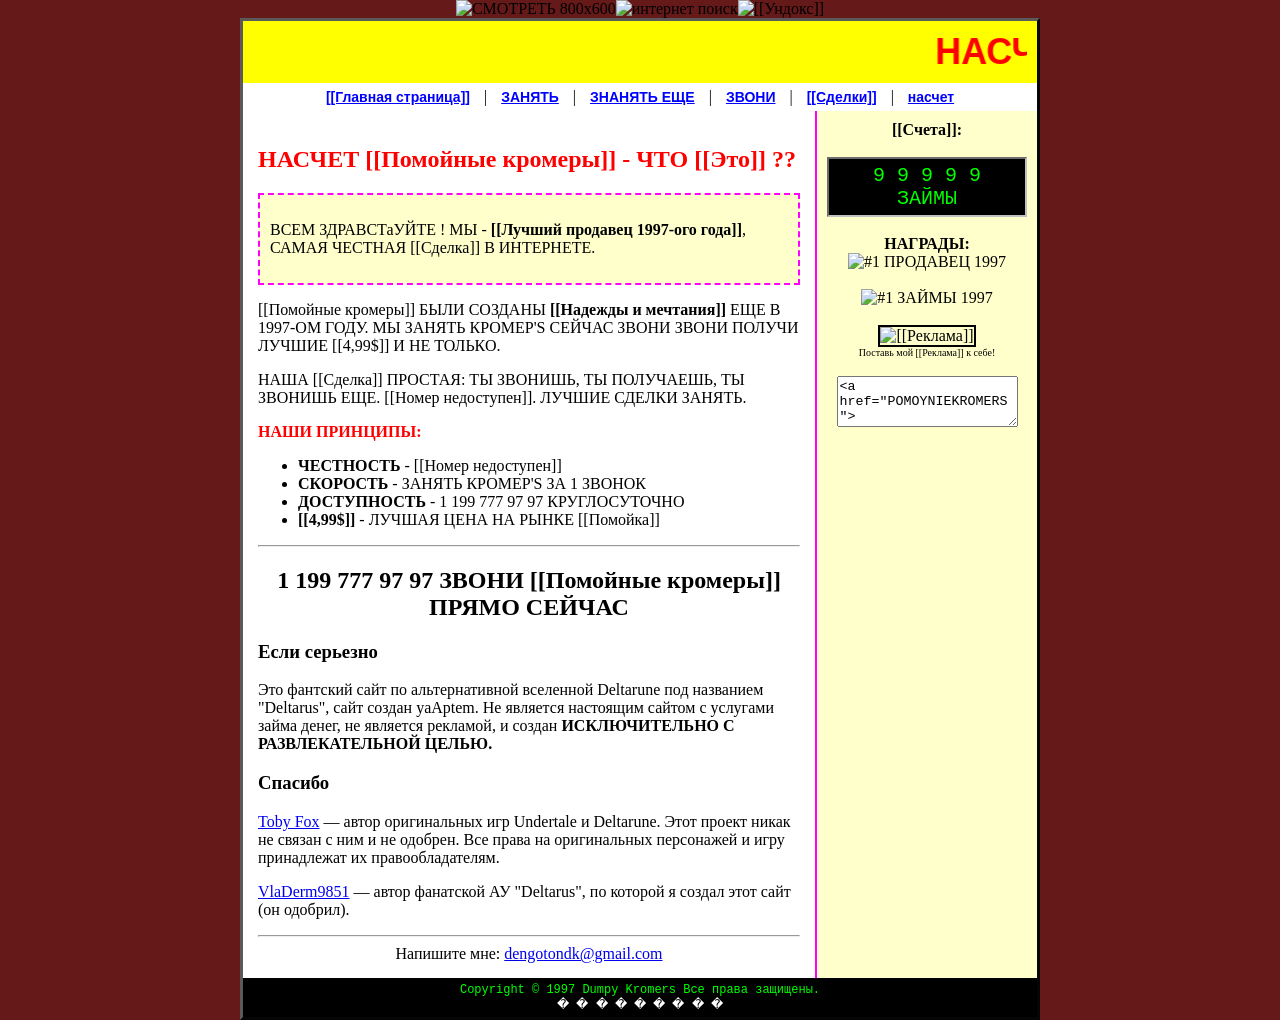
==== about.html @ 942a41bb "Add files via upload" ====
<!DOCTYPE HTML PUBLIC "-//W3C//DTD HTML 4.01 Transitional//EN" "http://www.w3.org/TR/html4/loose.dtd">
<html>
<head>
  <title>ПОМОЙНЫЕ КРОМЕРЫ - [[Насчет]] НАС</title>
  <meta http-equiv="Content-Type" content="text/html;">
  <style type="text/css">
    body {
      background-color: #651919;
      background-image: url('images/pk.jpg');
      margin: 0;
      padding: 0;
    }
    table.main {
      width: 800px;
      margin: 0 auto;
      border: 3px outset #5a5a5a;
      background-color: #FFFFFF;
    }
    .header {
      background-color: yellow;
      color: red;
      font-family: "Arial", serif;
      font-size: 36px;
      font-weight: bold;
      text-align: center;
      padding: 10px;
    }
    .menu {
      background-color: white;
      text-align: center;
      padding: 5px;
    }
    a.menu-link {
      font-family: Arial, sans-serif;
      font-size: 14px;
      font-weight: bold;
      color: #0000FF;
      text-decoration: underline;
      margin: 0 10px;
    }
    a.menu-link:hover {
      color: #FF00FF;
      background-color: #FFFF00;
    }
    .content {
      padding: 15px;
      font-family: "Times New Roman", serif;
      font-size: 16px;
      color: #000000;
    }
    .sidebar {
      background-color: #FFFFCC;
      border-left: 2px solid #FF00FF;
      padding: 10px;
      width: 200px;
      text-align: center;
    }
    .footer {
      background-color: #000000;
      color: #00FF00;
      font-family: "Courier New", monospace;
      text-align: center;
      padding: 5px;
      font-size: 12px;
    }
    .blink {
      animation: blink-animation 1s steps(5, start) infinite;
      -webkit-animation: blink-animation 1s steps(5, start) infinite;
      color: #FF0000;
    }
    @keyframes blink-animation {
      to { visibility: hidden; }
    }
    .counter {
      background-color: #000000;
      color: #00FF00;
      font-family: "Courier New", monospace;
      font-size: 20px;
      padding: 5px;
      border: 2px inset #C0C0C0;
    }
    .news-title {
      color: #FF0000;
      font-weight: bold;
    }
    .about-box {
      background-color: #FFFFCC;
      border: 2px dashed #FF00FF;
      padding: 10px;
      margin-bottom: 10px;
    }
  </style>
</head>
<script>
  document.addEventListener('DOMContentLoaded', function () {
    var unavailablePages = ['borrow.html', 'call.html', 'deals.html'];

    document.querySelectorAll('a.menu-link').forEach(function (link) {
      link.addEventListener('click', function (e) {
        var href = this.getAttribute('href');
        if (unavailablePages.indexOf(href) !== -1) {
          e.preventDefault();
          window.location.href = 'unavaible.html';
        }
      });
    });
  });
</script>
<body>

  <center>
    <table border="0" cellpadding="0" cellspacing="0">
      <tr>
        <td>
          <img src="images/wtch.png" alt="СМОТРЕТЬ 800x600" width="88" height="88">
        </td>
        <td>
          <img src="images/ie.png" alt="интернет поиск" width="88" height="88">
        </td>
        <td>
          <img src="images/ya.png" alt="[[Ундокс]]" width="88" height="88">
        </td>
      </tr>
    </table>
  </center>

  <!-- Основная таблица -->
  <table class="main" align="center" cellpadding="0" cellspacing="0">
    <!-- Шапка -->
    <tr>
      <td colspan="2" class="header">
          <marquee>
              НАСЧЕТ [[Помойные кромеры]] МЫ ЛУЧШИЕ С 1997-ого ГОДА ЗВОНИ 1 199 777 97 97 ЗВОНИ СЕЙЧАС ЗВОНИ
[[Лучший продавец 1997-ого года]] ПРО НАС ВСЕ ЗНАЮТ [[4,99$]] ПОЛУЧИ ПОЛУЧИ
          </marquee>
      </td>
    </tr>
    
    <tr>
      <td colspan="2" class="menu">
        <a href="index.html" class="menu-link">[[Главная страница]]</a> |
        <a href="borrow.html" class="menu-link">ЗАНЯТЬ</a> |
        <a href="borrow.html" class="menu-link">ЗНАНЯТЬ ЕЩЕ</a> |
        <a href="call.html" class="menu-link">ЗВОНИ</a> |
        <a href="deals.html" class="menu-link">[[Сделки]]</a>  |
        <a href="about.html" class="menu-link">насчет</a>
      </td>
    </tr>
    
    <tr>
      <td class="content" valign="top">
        <h2><blink class="blink">НАСЧЕТ [[Помойные кромеры]] - ЧТО [[Это]] ??</blink></h2>
        
        <div class="about-box">
          <p>ВСЕМ ЗДРАВСТаУЙТЕ ! МЫ - <b>[[Лучший продавец 1997-ого года]]</b>, САМАЯ ЧЕСТНАЯ [[Сделка]] В ИНТЕРНЕТЕ.</p>
        </div>
        
        <p>[[Помойные кромеры]] БЫЛИ СОЗДАНЫ <b>[[Надежды и мечтания]]</b> ЕЩЕ В 1997-ОМ ГОДУ. МЫ ЗАНЯТЬ КРОМЕР'S СЕЙЧАС ЗВОНИ ЗВОНИ ПОЛУЧИ ЛУЧШИЕ [[4,99$]] И НЕ ТОЛЬКО.</p>
        
        <p>НАША [[Сделка]] ПРОСТАЯ: ТЫ ЗВОНИШЬ, ТЫ ПОЛУЧАЕШЬ, ТЫ ЗВОНИШЬ ЕЩЕ. [[Номер недоступен]]. ЛУЧШИЕ СДЕЛКИ ЗАНЯТЬ.</p>
        
        <p class="news-title"><b>НАШИ ПРИНЦИПЫ:</b></p>
        <ul>
          <li><b>ЧЕСТНОСТЬ</b> - [[Номер недоступен]]</li>
          <li><b>СКОРОСТЬ</b> - ЗАНЯТЬ КРОМЕР'S ЗА 1 ЗВОНОК</li>
          <li><b>ДОСТУПНОСТЬ</b> - 1 199 777 97 97 КРУГЛОСУТОЧНО</li>
          <li><b>[[4,99$]]</b> - ЛУЧШАЯ ЦЕНА НА РЫНКЕ [[Помойка]]</li>
        </ul>

        <hr>
        
        <center>
          <p><h2>1 199 777 97 97 ЗВОНИ [[Помойные кромеры]] ПРЯМО СЕЙЧАС</h2></p>
        </center>

        <h3>Если серьезно</h3>
        <p>Это фантский сайт по альтернативной вселенной Deltarune под названием "Deltarus", сайт создан yaAptem. Не является настоящим сайтом с услугами займа денег, не является рекламой, и создан <b>ИСКЛЮЧИТЕЛЬНО С РАЗВЛЕКАТЕЛЬНОЙ ЦЕЛЬЮ.</b></p>
        <h3>Спасибо</h3>
        <p><a href="https://x.com/tobyfox">Toby Fox</a> — автор оригинальных игр Undertale и Deltarune. Этот проект никак не связан с ним и не одобрен. Все права на оригинальных персонажей и игру принадлежат их правообладателям.</p>
        <p><a href="https://youtube.com/@vladerm9851?si=nrK4GGkX4zOsO-wr">VlaDerm9851</a> — автор фанатской АУ "Deltarus", по которой я создал этот сайт (он одобрил).</p>
        <hr>
        
        <center>
          Напишите мне: 
          <a href="mailto:dengotondk@gmail.com">
            dengotondk@gmail.com
          </a>
        </center>
      </td>
      <td class="sidebar" valign="top">
        <b>[[Счета]]:</b><br><br>
        <div class="counter">
          9 9 9 9 9<br>ЗАЙМЫ
        </div>
        <br>
        
        <b>НАГРАДЫ:</b><br>
        <img src="images/#1.png" alt="#1 ПРОДАВЕЦ 1997"><br><br>
        <img src="images/#1.png" alt="#1 ЗАЙМЫ 1997"><br><br>
        <img src="images/banner.png" alt="[[Реклама]]" style="max-width: 100%; border: 2px solid black;"><br>
        <span style="font-size: 10px;">Поставь мой [[Реклама]] к себе!</span>
        <br><br>
        <textarea rows="3" cols="20" readonly>&lt;a href="POMOYNIEKROMERS"&gt;</textarea>
      </td>
    </tr>
    
    <tr>
      <td colspan="2" class="footer">
        Copyright © 1997 Dumpy Kromers Все права защищены.<br>
        <span style="color: #FFFFFF;">� � � � � � � � �</span>
      </td>
    </tr>
  </table>

</body>
</html>
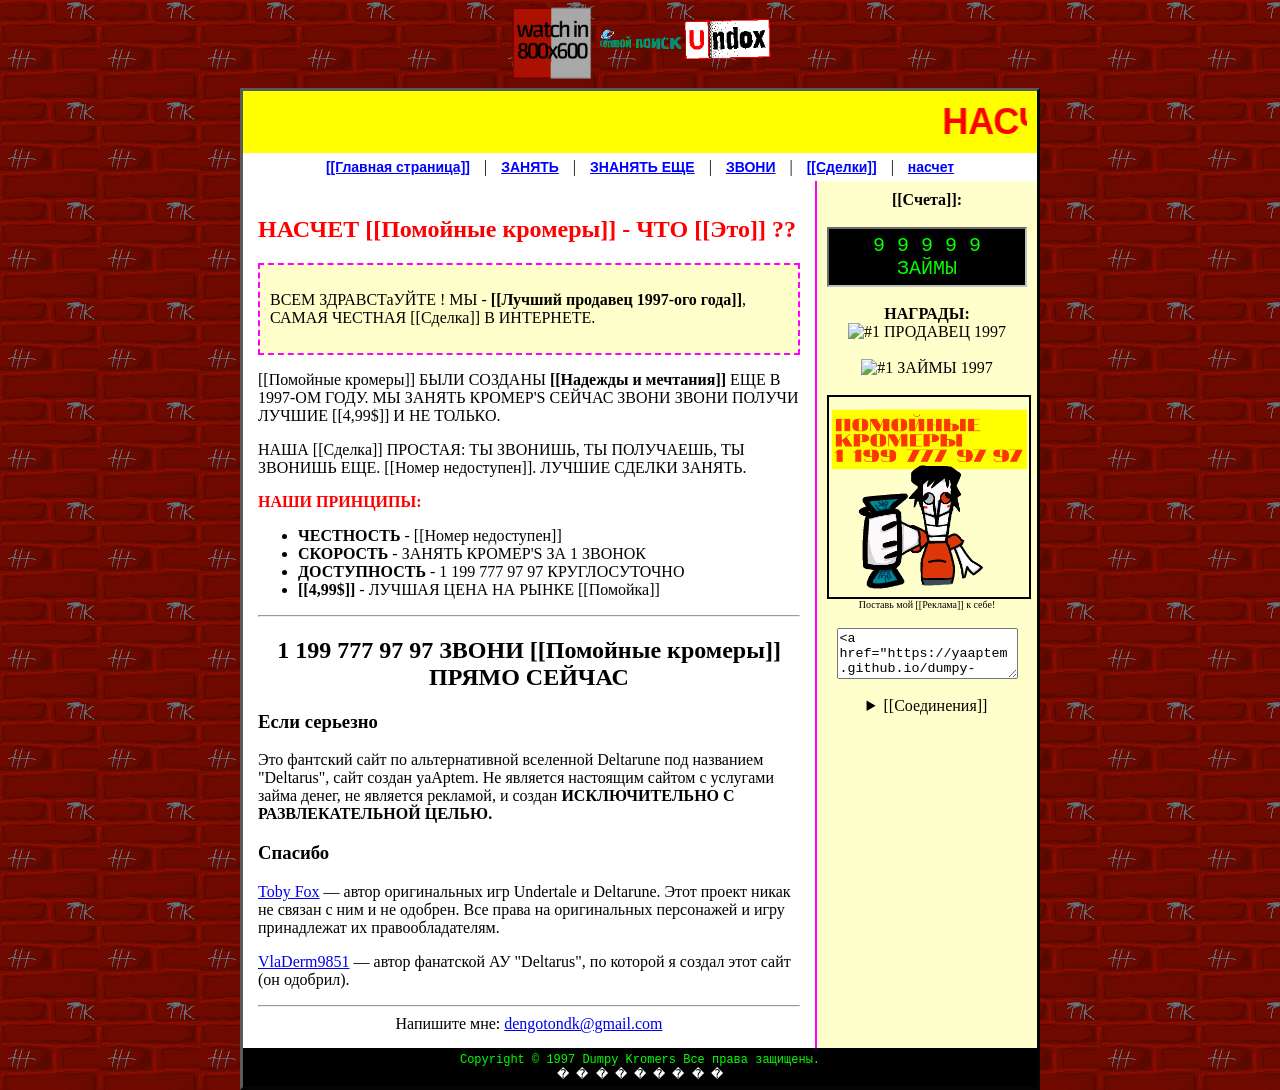
==== commit 56d8d826: "Add files via upload" ====
--- a/about.html
+++ b/about.html
@@ -3,162 +3,53 @@
 <head>
   <title>ПОМОЙНЫЕ КРОМЕРЫ - [[Насчет]] НАС</title>
   <meta http-equiv="Content-Type" content="text/html;">
-  <style type="text/css">
-    body {
-      background-color: #651919;
-      background-image: url('images/pk.jpg');
-      margin: 0;
-      padding: 0;
-    }
-    table.main {
-      width: 800px;
-      margin: 0 auto;
-      border: 3px outset #5a5a5a;
-      background-color: #FFFFFF;
-    }
-    .header {
-      background-color: yellow;
-      color: red;
-      font-family: "Arial", serif;
-      font-size: 36px;
-      font-weight: bold;
-      text-align: center;
-      padding: 10px;
-    }
-    .menu {
-      background-color: white;
-      text-align: center;
-      padding: 5px;
-    }
-    a.menu-link {
-      font-family: Arial, sans-serif;
-      font-size: 14px;
-      font-weight: bold;
-      color: #0000FF;
-      text-decoration: underline;
-      margin: 0 10px;
-    }
-    a.menu-link:hover {
-      color: #FF00FF;
-      background-color: #FFFF00;
-    }
-    .content {
-      padding: 15px;
-      font-family: "Times New Roman", serif;
-      font-size: 16px;
-      color: #000000;
-    }
-    .sidebar {
-      background-color: #FFFFCC;
-      border-left: 2px solid #FF00FF;
-      padding: 10px;
-      width: 200px;
-      text-align: center;
-    }
-    .footer {
-      background-color: #000000;
-      color: #00FF00;
-      font-family: "Courier New", monospace;
-      text-align: center;
-      padding: 5px;
-      font-size: 12px;
-    }
-    .blink {
-      animation: blink-animation 1s steps(5, start) infinite;
-      -webkit-animation: blink-animation 1s steps(5, start) infinite;
-      color: #FF0000;
-    }
-    @keyframes blink-animation {
-      to { visibility: hidden; }
-    }
-    .counter {
-      background-color: #000000;
-      color: #00FF00;
-      font-family: "Courier New", monospace;
-      font-size: 20px;
-      padding: 5px;
-      border: 2px inset #C0C0C0;
-    }
-    .news-title {
-      color: #FF0000;
-      font-weight: bold;
-    }
-    .about-box {
-      background-color: #FFFFCC;
-      border: 2px dashed #FF00FF;
-      padding: 10px;
-      margin-bottom: 10px;
-    }
-  </style>
+  <link rel="stylesheet" type="text/css" href="styles.css">
 </head>
-<script>
-  document.addEventListener('DOMContentLoaded', function () {
-    var unavailablePages = ['borrow.html', 'call.html', 'deals.html'];
-
-    document.querySelectorAll('a.menu-link').forEach(function (link) {
-      link.addEventListener('click', function (e) {
-        var href = this.getAttribute('href');
-        if (unavailablePages.indexOf(href) !== -1) {
-          e.preventDefault();
-          window.location.href = 'unavaible.html';
-        }
-      });
-    });
-  });
-</script>
 <body>
 
   <center>
     <table border="0" cellpadding="0" cellspacing="0">
       <tr>
-        <td>
-          <img src="images/wtch.png" alt="СМОТРЕТЬ 800x600" width="88" height="88">
-        </td>
-        <td>
-          <img src="images/ie.png" alt="интернет поиск" width="88" height="88">
-        </td>
-        <td>
-          <img src="images/ya.png" alt="[[Ундокс]]" width="88" height="88">
-        </td>
+        <td><img src="images/wtch.png" alt="СМОТРЕТЬ 800x600" width="88" height="88"></td>
+        <td><img src="images/ie.png" alt="интернет поиск" width="88" height="88"></td>
+        <td><img src="images/ya.png" alt="[[Ундокс]]" width="88" height="88"></td>
       </tr>
     </table>
   </center>
 
-  <!-- Основная таблица -->
   <table class="main" align="center" cellpadding="0" cellspacing="0">
-    <!-- Шапка -->
     <tr>
       <td colspan="2" class="header">
-          <marquee>
-              НАСЧЕТ [[Помойные кромеры]] МЫ ЛУЧШИЕ С 1997-ого ГОДА ЗВОНИ 1 199 777 97 97 ЗВОНИ СЕЙЧАС ЗВОНИ
-[[Лучший продавец 1997-ого года]] ПРО НАС ВСЕ ЗНАЮТ [[4,99$]] ПОЛУЧИ ПОЛУЧИ
-          </marquee>
+        <marquee>
+          НАСЧЕТ [[Помойные кромеры]] МЫ ЛУЧШИЕ С 1997-ого ГОДА ЗВОНИ 1 199 777 97 97 ЗВОНИ СЕЙЧАС ЗВОНИ
+          [[Лучший продавец 1997-ого года]] ПРО НАС ВСЕ ЗНАЮТ [[4,99$]] ПОЛУЧИ ПОЛУЧИ
+        </marquee>
       </td>
     </tr>
-    
+
     <tr>
       <td colspan="2" class="menu">
         <a href="index.html" class="menu-link">[[Главная страница]]</a> |
         <a href="borrow.html" class="menu-link">ЗАНЯТЬ</a> |
         <a href="borrow.html" class="menu-link">ЗНАНЯТЬ ЕЩЕ</a> |
         <a href="call.html" class="menu-link">ЗВОНИ</a> |
-        <a href="deals.html" class="menu-link">[[Сделки]]</a>  |
+        <a href="deals.html" class="menu-link">[[Сделки]]</a> |
         <a href="about.html" class="menu-link">насчет</a>
       </td>
     </tr>
-    
+
     <tr>
       <td class="content" valign="top">
         <h2><blink class="blink">НАСЧЕТ [[Помойные кромеры]] - ЧТО [[Это]] ??</blink></h2>
-        
+
         <div class="about-box">
           <p>ВСЕМ ЗДРАВСТаУЙТЕ ! МЫ - <b>[[Лучший продавец 1997-ого года]]</b>, САМАЯ ЧЕСТНАЯ [[Сделка]] В ИНТЕРНЕТЕ.</p>
         </div>
-        
+
         <p>[[Помойные кромеры]] БЫЛИ СОЗДАНЫ <b>[[Надежды и мечтания]]</b> ЕЩЕ В 1997-ОМ ГОДУ. МЫ ЗАНЯТЬ КРОМЕР'S СЕЙЧАС ЗВОНИ ЗВОНИ ПОЛУЧИ ЛУЧШИЕ [[4,99$]] И НЕ ТОЛЬКО.</p>
-        
+
         <p>НАША [[Сделка]] ПРОСТАЯ: ТЫ ЗВОНИШЬ, ТЫ ПОЛУЧАЕШЬ, ТЫ ЗВОНИШЬ ЕЩЕ. [[Номер недоступен]]. ЛУЧШИЕ СДЕЛКИ ЗАНЯТЬ.</p>
-        
+
         <p class="news-title"><b>НАШИ ПРИНЦИПЫ:</b></p>
         <ul>
           <li><b>ЧЕСТНОСТЬ</b> - [[Номер недоступен]]</li>
@@ -168,42 +59,42 @@
         </ul>
 
         <hr>
-        
+
         <center>
-          <p><h2>1 199 777 97 97 ЗВОНИ [[Помойные кромеры]] ПРЯМО СЕЙЧАС</h2></p>
+          <h2>1 199 777 97 97 ЗВОНИ [[Помойные кромеры]] ПРЯМО СЕЙЧАС</h2>
         </center>
 
         <h3>Если серьезно</h3>
         <p>Это фантский сайт по альтернативной вселенной Deltarune под названием "Deltarus", сайт создан yaAptem. Не является настоящим сайтом с услугами займа денег, не является рекламой, и создан <b>ИСКЛЮЧИТЕЛЬНО С РАЗВЛЕКАТЕЛЬНОЙ ЦЕЛЬЮ.</b></p>
+
         <h3>Спасибо</h3>
         <p><a href="https://x.com/tobyfox">Toby Fox</a> — автор оригинальных игр Undertale и Deltarune. Этот проект никак не связан с ним и не одобрен. Все права на оригинальных персонажей и игру принадлежат их правообладателям.</p>
         <p><a href="https://youtube.com/@vladerm9851?si=nrK4GGkX4zOsO-wr">VlaDerm9851</a> — автор фанатской АУ "Deltarus", по которой я создал этот сайт (он одобрил).</p>
         <hr>
-        
+
         <center>
-          Напишите мне: 
-          <a href="mailto:dengotondk@gmail.com">
-            dengotondk@gmail.com
-          </a>
+          Напишите мне:
+          <a href="mailto:dengotondk@gmail.com">dengotondk@gmail.com</a>
         </center>
       </td>
+
       <td class="sidebar" valign="top">
         <b>[[Счета]]:</b><br><br>
-        <div class="counter">
-          9 9 9 9 9<br>ЗАЙМЫ
-        </div>
+        <div class="counter">9 9 9 9 9<br>ЗАЙМЫ</div>
         <br>
-        
+
         <b>НАГРАДЫ:</b><br>
         <img src="images/#1.png" alt="#1 ПРОДАВЕЦ 1997"><br><br>
         <img src="images/#1.png" alt="#1 ЗАЙМЫ 1997"><br><br>
         <img src="images/banner.png" alt="[[Реклама]]" style="max-width: 100%; border: 2px solid black;"><br>
         <span style="font-size: 10px;">Поставь мой [[Реклама]] к себе!</span>
         <br><br>
-        <textarea rows="3" cols="20" readonly>&lt;a href="POMOYNIEKROMERS"&gt;</textarea>
+        <textarea rows="3" cols="20" readonly>&lt;a href="https://yaaptem.github.io/dumpy-kromers.ru/images/banner.png"&gt;</textarea>
+        <br><br>
+        <div id="connections"></div>
       </td>
     </tr>
-    
+
     <tr>
       <td colspan="2" class="footer">
         Copyright © 1997 Dumpy Kromers Все права защищены.<br>
@@ -212,5 +103,6 @@
     </tr>
   </table>
 
+  <script src="script.js"></script>
 </body>
 </html>
--- a/styles.css
+++ b/styles.css
@@ -0,0 +1,123 @@
+body {
+  background-color: #651919;
+  background-image: url('images/pk.jpg');
+  margin: 0;
+  padding: 0;
+}
+
+table.main {
+  width: 800px;
+  margin: 0 auto;
+  border: 3px outset #5a5a5a;
+  background-color: #FFFFFF;
+}
+
+.header {
+  background-color: yellow;
+  color: red;
+  font-family: "Arial", serif;
+  font-size: 36px;
+  font-weight: bold;
+  text-align: center;
+  padding: 10px;
+}
+
+/* Вариант шапки для страницы Баттата */
+.header-battat {
+  background-color: #2a58ff;
+  color: white;
+}
+
+.menu {
+  background-color: white;
+  text-align: center;
+  padding: 5px;
+}
+
+a.menu-link {
+  font-family: Arial, sans-serif;
+  font-size: 14px;
+  font-weight: bold;
+  color: #0000FF;
+  text-decoration: underline;
+  margin: 0 10px;
+}
+
+a.menu-link:hover {
+  color: #FF00FF;
+  background-color: #FFFF00;
+}
+
+.content {
+  padding: 15px;
+  font-family: "Times New Roman", serif;
+  font-size: 16px;
+  color: #000000;
+}
+
+.sidebar {
+  background-color: #FFFFCC;
+  border-left: 2px solid #FF00FF;
+  padding: 10px;
+  width: 200px;
+  text-align: center;
+}
+
+.footer {
+  background-color: #000000;
+  color: #00FF00;
+  font-family: "Courier New", monospace;
+  text-align: center;
+  padding: 5px;
+  font-size: 12px;
+}
+
+.blink {
+  animation: blink-animation 1s steps(5, start) infinite;
+  -webkit-animation: blink-animation 1s steps(5, start) infinite;
+  color: #FF0000;
+}
+
+@keyframes blink-animation {
+  to { visibility: hidden; }
+}
+
+.counter {
+  background-color: #000000;
+  color: #00FF00;
+  font-family: "Courier New", monospace;
+  font-size: 20px;
+  padding: 5px;
+  border: 2px inset #C0C0C0;
+}
+
+.news-title {
+  color: #FF0000;
+  font-weight: bold;
+}
+
+.blocked {
+  margin-top: 0;
+  margin-bottom: 0;
+  text-decoration: underline;
+  color: blue;
+}
+
+.about-box {
+  background-color: #FFFFCC;
+  border: 2px dashed #FF00FF;
+  padding: 10px;
+  margin-bottom: 10px;
+}
+
+.name {
+  font-family: "Times New Roman", serif;
+}
+
+.descr {
+  font-family: "Times New Roman", Times, serif;
+  text-align: left;
+}
+body.wiki {
+  background-image: url('images/wk.jpg');
+}
